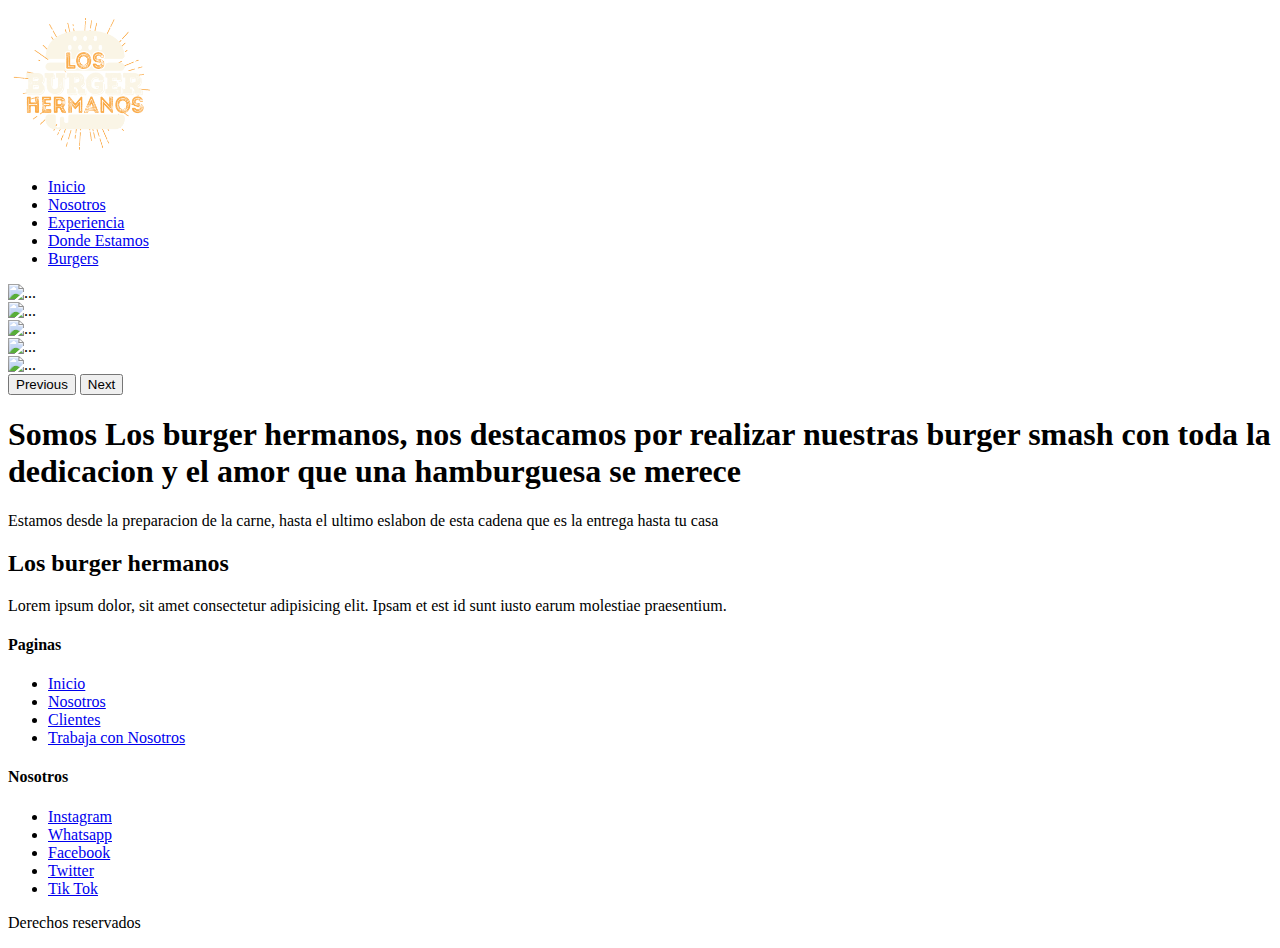
==== index.html @ ca9d12fb "segundo commit" ====
<!DOCTYPE html>
<html lang="en">
<head>
    <meta charset="UTF-8">
    <meta http-equiv="X-UA-Compatible" content="IE=edge">
    <meta name="viewport" content="width=device-width, initial-scale=1.0">
    <link href="https://cdn.jsdelivr.net/npm/bootstrap@5.2.0/dist/css/bootstrap.min.css" rel="stylesheet" integrity="sha384-gH2yIJqKdNHPEq0n4Mqa/HGKIhSkIHeL5AyhkYV8i59U5AR6csBvApHHNl/vI1Bx" crossorigin="anonymous">
    <link rel="stylesheet" href="../Desafio sass (B)/css/estilo.css">
    <title>Document</title>
</head>
<body>
        <!--nav-->
        <header class="container-fluid bg-black">
            <nav class="navbar bg-black">
                <div class="container-fluid">
                  <a class="navbar-brand mb-6" href="#">
                    <img src="img/LOGO BURGER SIN FONDO_Mesa de trabajo 1 (1).png" alt="" width="150" height="150" class="d-inline-block align-text-top">
                </div>
             </nav>
    <nav>
        <ul class="nav justify-content-end">
          <li class="nav-item">
            <a class="nav-link active" aria-current="page" href="../Desafio sass (B)/index.html">Inicio</a>
          </li>
          <li class="nav-item">
            <a class="nav-link" href="./html/experiencia.html">Nosotros</a>
          </li>
          <li class="nav-item">
            <a class="nav-link" href="./html/formulario.html">Experiencia</a>
          </li>
          <li class="nav-item">
            <a class="nav-link" href="./html/dondeestamos.html">Donde Estamos</a>
          </li>
          <li class="nav-item">
            <a class="nav-link" href="./html/burgers.html">Burgers</a>
          </li>
        </ul>
      </nav>    
          </header>
       </div>

       <!--main-->

       <div id="carouselExampleControls" class="carousel slide" data-bs-ride="carousel">
        <div class="carousel-inner">
          <div class="carousel-item active">
            <img src="img/DSC_0171.jpg" class="d-block w-100" alt="...">
          </div>
          <div class="carousel-item">
            <img src="img/DSC_0178.jpg" class="d-block w-100" alt="...">
          </div>
          <div class="carousel-item">
            <img src="img/DSC_0206.jpg" class="d-block w-100" alt="...">
          </div>
          <div class="carousel-item">
            <img src="img/DSC_0213.jpg" class="d-block w-100" alt="...">
          </div>
          <div class="carousel-item">
            <img src="img/DSC_0220.jpg" class="d-block w-100" alt="...">
          </div>
        </div>
        <button class="carousel-control-prev" type="button" data-bs-target="#carouselExampleControls" data-bs-slide="prev">
          <span class="carousel-control-prev-icon" aria-hidden="true"></span>
          <span class="visually-hidden">Previous</span>
        </button>
        <button class="carousel-control-next" type="button" data-bs-target="#carouselExampleControls" data-bs-slide="next">
          <span class="carousel-control-next-icon" aria-hidden="true"></span>
          <span class="visually-hidden">Next</span>
        </button>
      </div>

      <main class="main">
        <div class="main-info">
            <h1> Somos Los burger hermanos, nos destacamos por realizar
                nuestras burger smash con toda la dedicacion y el amor 
                que una hamburguesa se merece
            </h1>
            <p> Estamos desde la preparacion de la carne, hasta el ultimo
                eslabon de esta cadena que es la entrega hasta tu casa
            </p>
            
            <div>
            </div>
        </div>
        
    </main>

    <!--Footer-->

<footer class="footer">
  <div class="cont">
      <div class="row">
          <div>
              <h2>Los burger hermanos</h2>
              <p>Lorem ipsum dolor, sit amet consectetur adipisicing elit. Ipsam et est id sunt iusto earum molestiae praesentium.</p>
          </div>
          <div>
              <h4>Paginas</h4>
              <ul>
                  <li><a href="#">Inicio</a></li>
                  <li><a href="#">Nosotros</a></li>
                  <li><a href="#">Clientes</a></li>
                  <li><a href="#">Trabaja con Nosotros</a></li>
              </ul>  
          </div>
          <div>
              <h4>Nosotros</h4>
              <ul>
                  <li><a href="#">Instagram</a></li>
                  <li><a href="#">Whatsapp</a></li>
                  <li><a href="#">Facebook</a></li>
                  <li><a href="#">Twitter</a></li>
                  <li><a href="#">Tik Tok</a></li>
              </ul>    
          </div>
          
      </div>
  </div>
  <div class="copyright">
      <p>Derechos reservados </p>
  </div>
</footer>
    <!-- JavaScript Bundle with Popper -->
<script src="https://cdn.jsdelivr.net/npm/bootstrap@5.2.0/dist/js/bootstrap.bundle.min.js" integrity="sha384-A3rJD856KowSb7dwlZdYEkO39Gagi7vIsF0jrRAoQmDKKtQBHUuLZ9AsSv4jD4Xa" crossorigin="anonymous"></script>
</body>
</html>
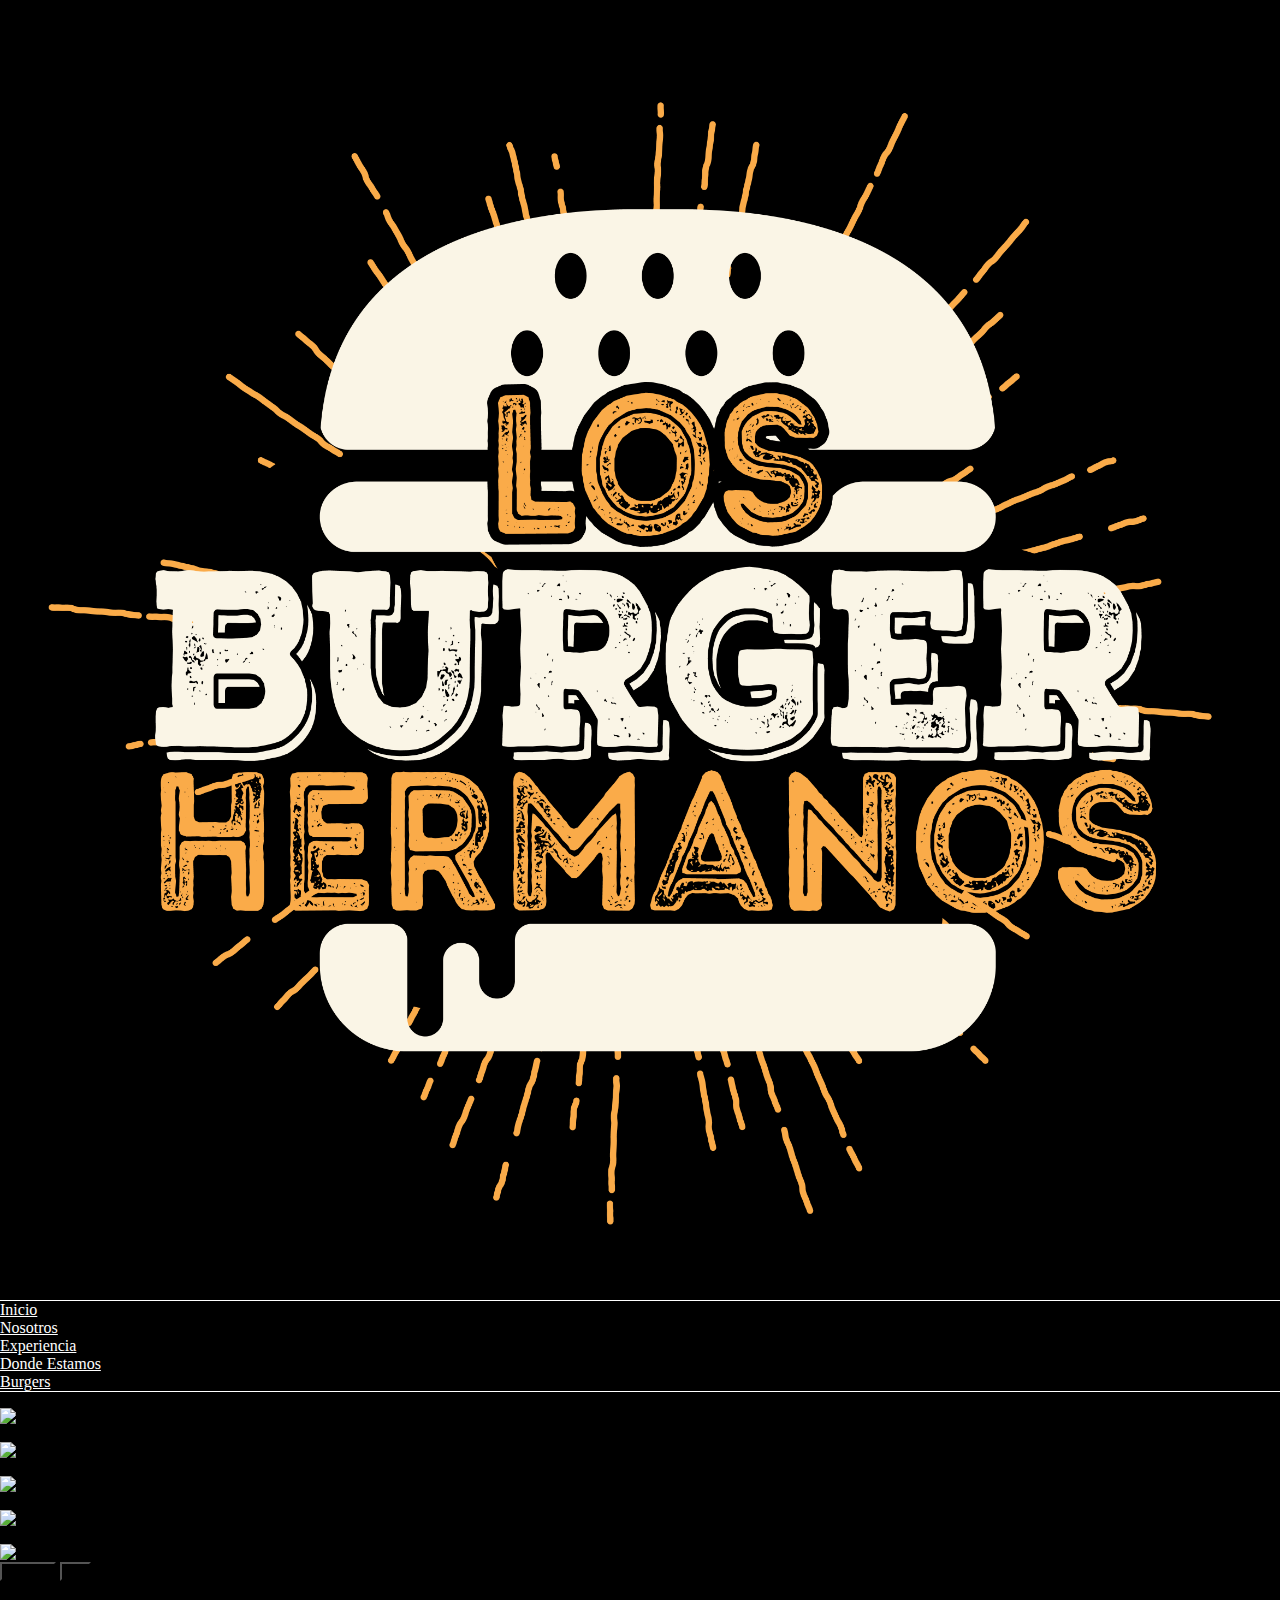
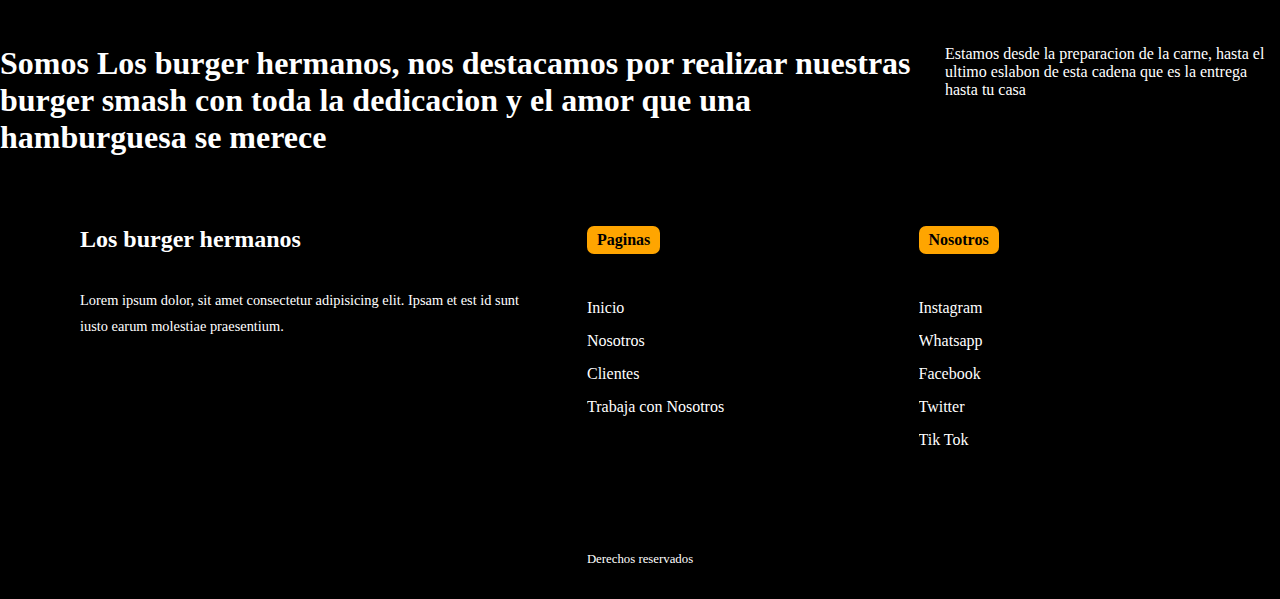
==== commit 3daf813f: "cuarta version" ====
--- a/index.html
+++ b/index.html
@@ -5,7 +5,7 @@
     <meta http-equiv="X-UA-Compatible" content="IE=edge">
     <meta name="viewport" content="width=device-width, initial-scale=1.0">
     <link href="https://cdn.jsdelivr.net/npm/bootstrap@5.2.0/dist/css/bootstrap.min.css" rel="stylesheet" integrity="sha384-gH2yIJqKdNHPEq0n4Mqa/HGKIhSkIHeL5AyhkYV8i59U5AR6csBvApHHNl/vI1Bx" crossorigin="anonymous">
-    <link rel="stylesheet" href="../Desafio sass (B)/css/estilo.css">
+    <link rel="stylesheet" href="./css/estilo.css">
     <title>Document</title>
 </head>
 <body>
--- a/css/estilo.css
+++ b/css/estilo.css
@@ -0,0 +1,316 @@
+/*generales*/
+* {
+  background-color: black;
+  margin: 0;
+  padding: 0; }
+
+body {
+  width: auto;
+  height: auto;
+  background-color: black; }
+
+.nav-link {
+  color: white; }
+
+/*Imagenes*/
+img {
+  margin-top: 1rem; }
+
+.grid-container {
+  display: flex;
+  list-style-type: none;
+  justify-content: space-around;
+  color: white; }
+
+.col-auto {
+  width: 400px;
+  background: white;
+  padding: 30px;
+  margin: auto;
+  margin-top: 100px;
+  border-radius: 4px;
+  font-family: 'calibri';
+  color: black;
+  box-shadow: 7px 13px 37px #000;
+  font-size: 22px;
+  margin-bottom: 20px; }
+
+.col-auto {
+  width: 400px;
+  background: white;
+  padding: 30px;
+  margin: auto;
+  margin-top: 100px;
+  border-radius: 4px;
+  font-family: 'calibri';
+  color: black;
+  box-shadow: 7px 13px 37px #000;
+  font-size: 22px;
+  margin-bottom: 20px; }
+
+.botons {
+  width: 100%;
+  background: black;
+  border: none;
+  padding: 12px;
+  color: black;
+  margin: 16px 0;
+  font-size: 16px; }
+
+input {
+  width: auto;
+  border: 0;
+  outline: auto; }
+
+fieldset {
+  border: none;
+  padding: 10px; }
+
+legend {
+  border: none;
+  padding: 10px; }
+
+.flex-container img {
+  display: inline-block;
+  justify-content: space-evenly;
+  margin: auto;
+  margin-top: 2rem; }
+
+.flex-containermapa {
+  padding: 0%;
+  margin: 100px; }
+
+.grid-container {
+  display: grid;
+  grid-template-columns: repeat(auto-fill, minmax(250px, 1fr));
+  grid-auto-rows: minmax(200px, auto);
+  gap: 20px;
+  padding: 20px;
+  grid-auto-flow: dense; }
+
+.grid-item {
+  display: flex;
+  justify-content: center; }
+
+.grid-item:hover {
+  filter: opacity(0.9);
+  transform: scale(1.04); }
+
+.navbar-brand {
+  width: 150px; }
+
+@media (min-width: 600px) {
+  .wide {
+    grid-column: span 2; }
+  .tall {
+    grid-row: span 2; } }
+
+.imagen {
+  border: 100%;
+  width: 100%;
+  height: 200%; }
+
+img {
+  padding: auto;
+  width: 100%;
+  height: 100%; }
+
+/*Formulario*/
+.form-register {
+  width: 400px;
+  background: white;
+  padding: 30px;
+  margin: auto;
+  margin-top: 100px;
+  border-radius: 4px;
+  font-family: 'calibri';
+  color: black;
+  box-shadow: 7px 13px 37px #000;
+  font-size: 22px;
+  margin-bottom: 20px; }
+
+.form-floating {
+  color: white; }
+
+.formulario {
+  width: 400px;
+  background: white;
+  padding: 30px;
+  margin: auto;
+  margin-top: 100px;
+  border-radius: 4px;
+  font-family: 'calibri';
+  color: black;
+  box-shadow: 7px 13px 37px #000;
+  font-size: 22px;
+  margin-bottom: 20px; }
+
+.botons {
+  width: 100%;
+  background: black;
+  border: none;
+  padding: 12px;
+  color: black;
+  margin: 16px 0;
+  font-size: 16px; }
+
+.form-input {
+  width: 100%;
+  background: white;
+  padding: 10px;
+  border-radius: 4px;
+  margin-bottom: 16px;
+  border: 1px solid #020202;
+  font-family: 'calibri';
+  font-size: 18px;
+  color: black; }
+
+input {
+  width: auto;
+  border: 0;
+  outline: auto; }
+
+fieldset {
+  border: none;
+  padding: 10px; }
+
+legend {
+  border: none;
+  padding: 10px; }
+
+.form-label {
+  color: white; }
+
+.botons {
+  background-color: white;
+  border: none; }
+
+/*menu*/
+.main-info {
+  display: flex;
+  margin-top: 4rem;
+  color: white; }
+
+.container-fluid {
+  border-bottom: solid white 1px; }
+
+/*footer*/
+.footer * {
+  box-sizing: border-box; }
+
+.footer {
+  padding: 70px 0 0;
+  background-color: black;
+  box-sizing: border-box;
+  width: 100%;
+  font-size: 1em; }
+
+.footer .cont {
+  max-width: 1170px;
+  margin: auto; }
+
+.footer .row {
+  display: flex;
+  flex-wrap: wrap;
+  width: 100%;
+  color: white; }
+
+.footer .row > div:nth-child(1) {
+  width: 35%; }
+
+.footer .row > div {
+  width: 20%;
+  padding: 0 25px;
+  display: flex;
+  flex-direction: column;
+  gap: 15px;
+  flex-grow: 1; }
+
+.footer .row p {
+  margin: 20px 0;
+  color: white;
+  font-size: .9em;
+  line-height: 1.8em; }
+
+.footer .row h4 {
+  background-color: orange;
+  color: black;
+  width: fit-content;
+  border-radius: 7px;
+  padding: 5px 10px;
+  font-weight: 600; }
+
+.footer .row ul,
+.footer .row li {
+  list-style-type: none;
+  padding-left: 0;
+  margin: 15px 0;
+  transition: .3s;
+  overflow: hidden; }
+
+.footer .row li {
+  transform: translateX(-15px); }
+
+.footer .row li::before {
+  content: '';
+  position: absolute;
+  top: 50%;
+  transform: translateY(-50%);
+  width: 0;
+  height: 0;
+  border-top: 5px solid transparent;
+  border-left: 8px solid black;
+  border-bottom: 5px solid transparent; }
+
+.footer .row li:hover {
+  transform: translateX(0); }
+
+.footer .row ul a {
+  text-decoration: none;
+  color: white;
+  margin-left: 15px; }
+
+.footer .row .socialButton {
+  display: flex;
+  align-items: center;
+  gap: 25px;
+  cursor: pointer;
+  width: fit-content;
+  margin-top: 30px; }
+
+.footer .row .socialButton i {
+  font-size: 28px;
+  text-decoration: none;
+  color: white;
+  transition: .3s;
+  opacity: .6;
+  transform: translateY(0); }
+
+.footer .row .socialButton i:hover {
+  opacity: 1;
+  transform: translateY(-4px); }
+
+.footer .copyright {
+  display: flex;
+  align-items: center;
+  justify-content: center;
+  margin-top: 40px;
+  height: 80px;
+  background-color: black;
+  color: white;
+  font-size: .8em; }
+
+/* Responsive */
+@media (max-width: 600px) {
+  .container-fluid {
+    flex-direction: column; }
+  .nav {
+    flex-direction: column;
+    align-items: center; }
+  .footer .row .main .btn-outline > div {
+    width: 50% !important;
+    margin-bottom: 30px; } }
+
+@media only screen and (max-width: 574px) {
+  .footer .row .main .btn-outline > div {
+    width: 100% !important; } }
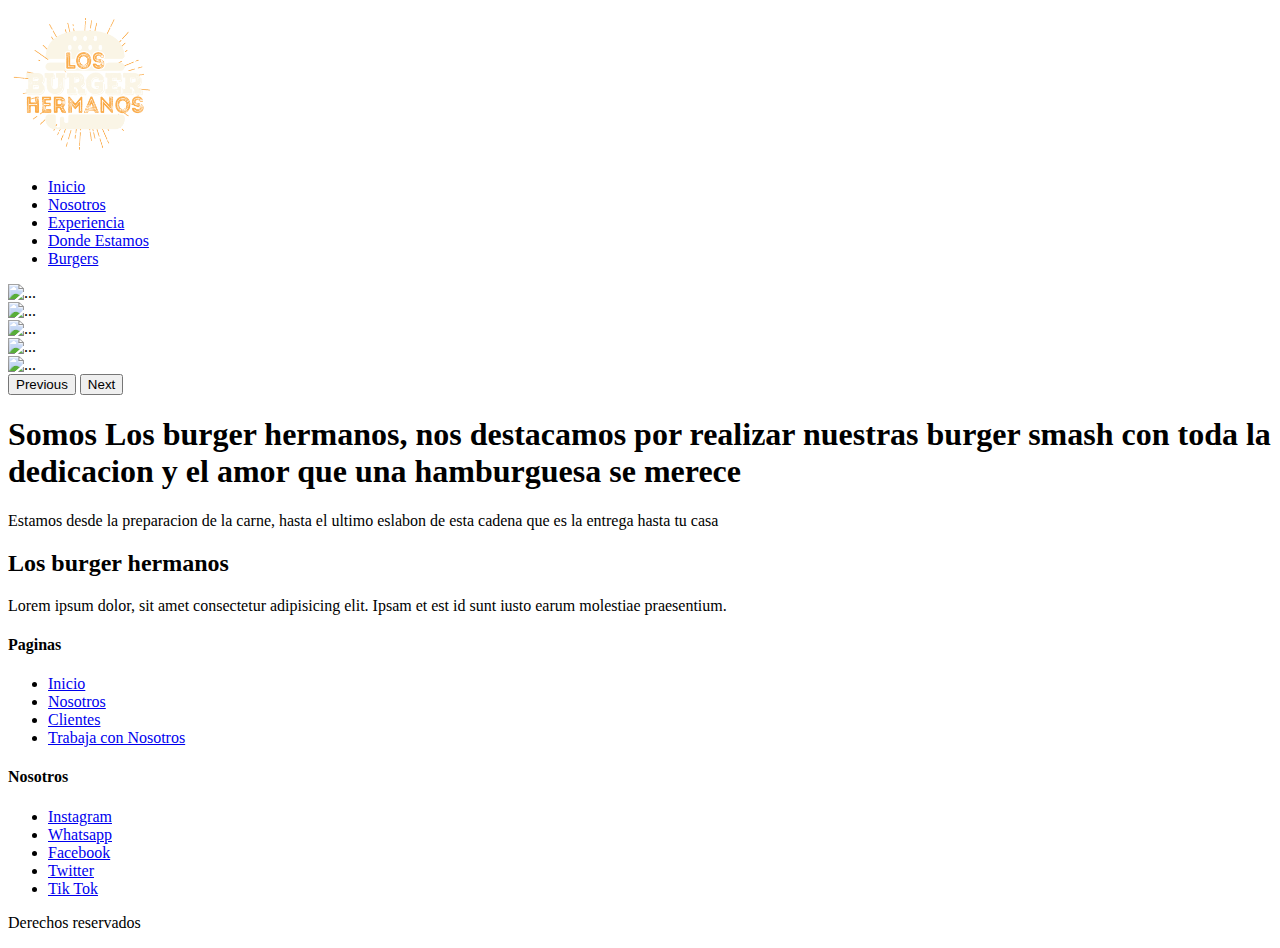
==== commit 54a7dbc1: "5 version" ====
--- a/index.html
+++ b/index.html
@@ -5,7 +5,7 @@
     <meta http-equiv="X-UA-Compatible" content="IE=edge">
     <meta name="viewport" content="width=device-width, initial-scale=1.0">
     <link href="https://cdn.jsdelivr.net/npm/bootstrap@5.2.0/dist/css/bootstrap.min.css" rel="stylesheet" integrity="sha384-gH2yIJqKdNHPEq0n4Mqa/HGKIhSkIHeL5AyhkYV8i59U5AR6csBvApHHNl/vI1Bx" crossorigin="anonymous">
-    <link rel="stylesheet" href="./css/estilo.css">
+    <link rel="stylesheet" href="../Desafio sass (B)/css/estilo.css">
     <title>Document</title>
 </head>
 <body>
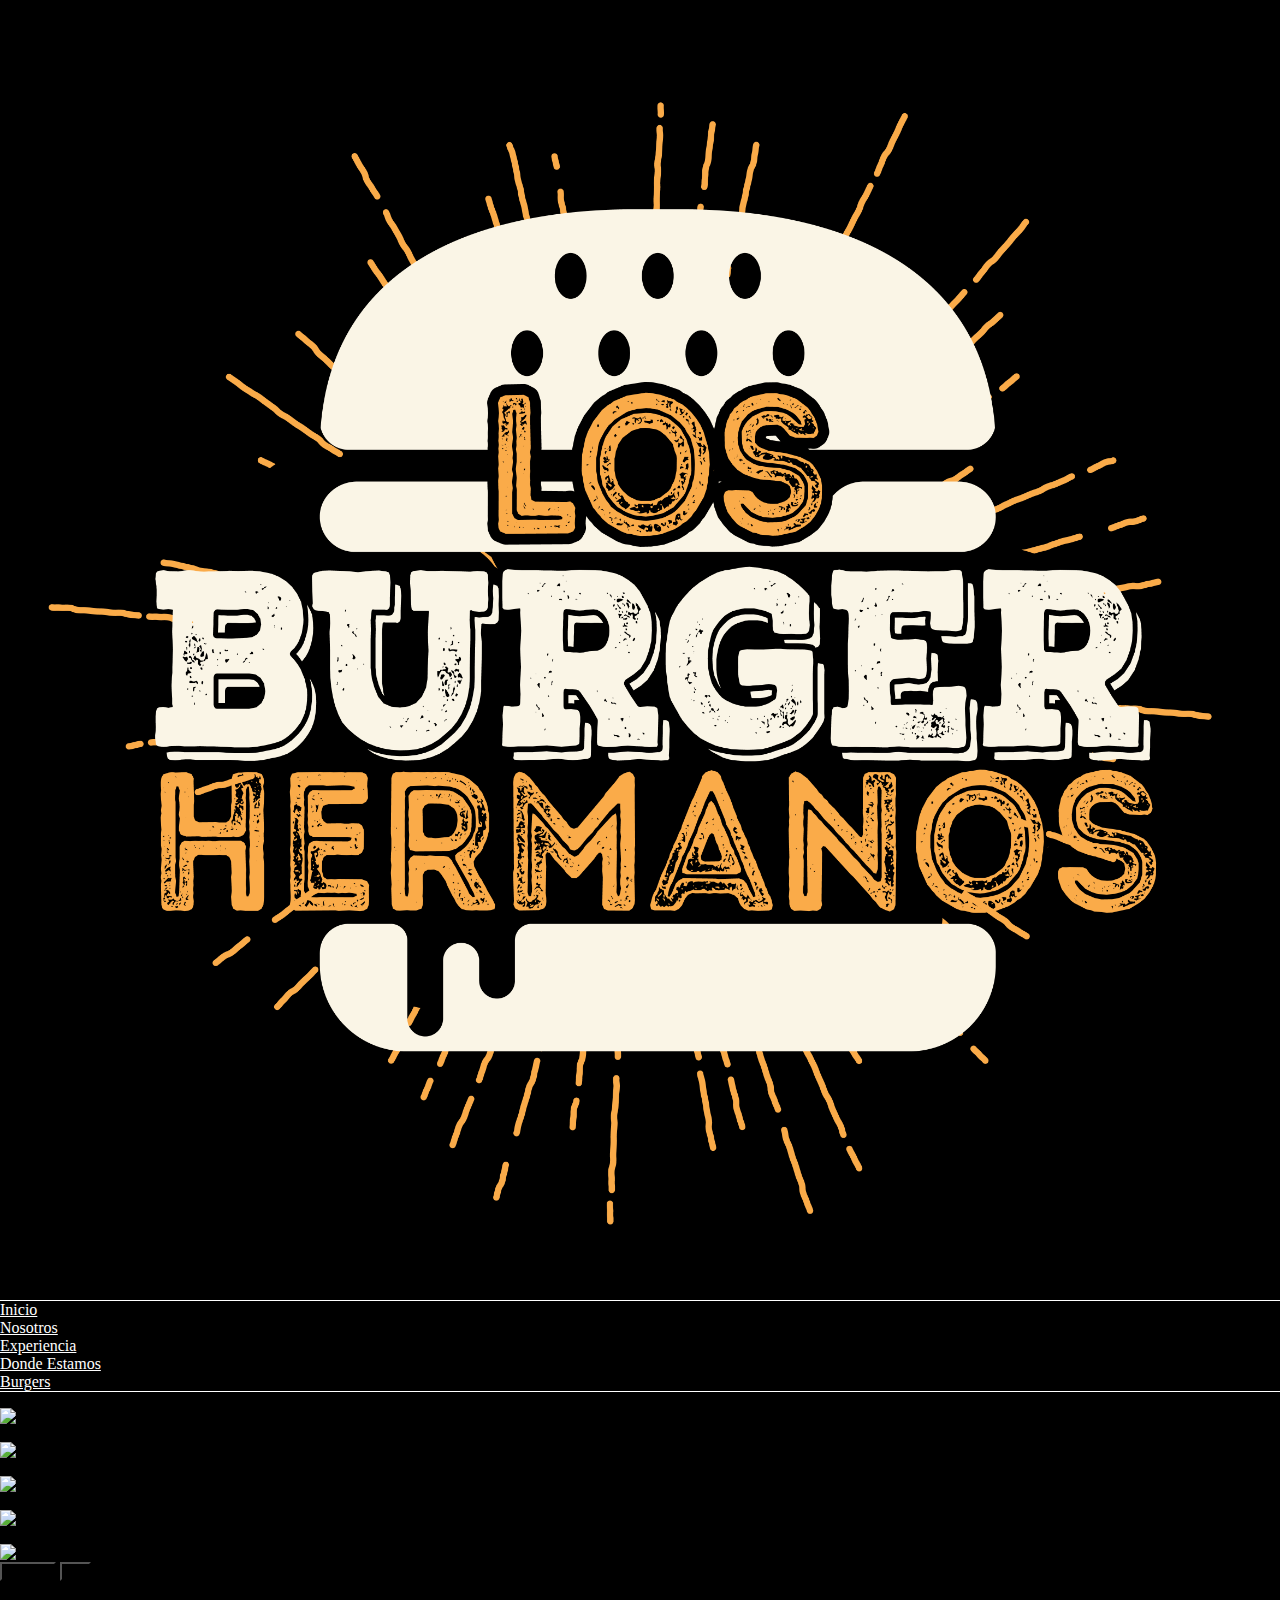
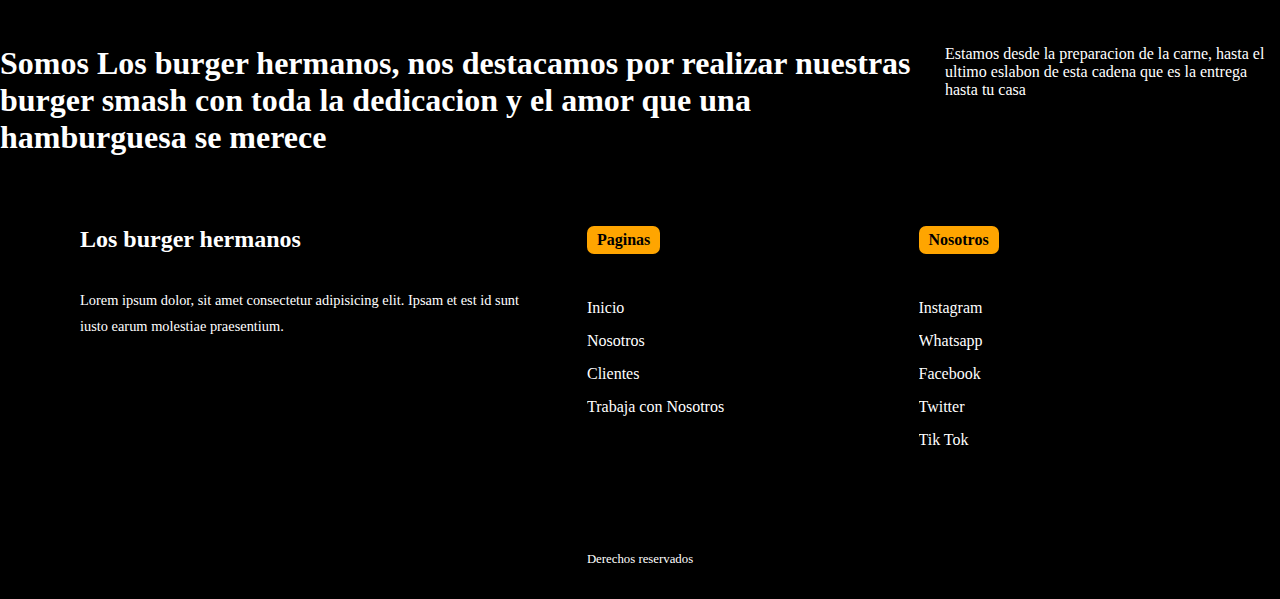
==== commit 5212c8e8: "tercera version" ====
--- a/index.html
+++ b/index.html
@@ -5,7 +5,7 @@
     <meta http-equiv="X-UA-Compatible" content="IE=edge">
     <meta name="viewport" content="width=device-width, initial-scale=1.0">
     <link href="https://cdn.jsdelivr.net/npm/bootstrap@5.2.0/dist/css/bootstrap.min.css" rel="stylesheet" integrity="sha384-gH2yIJqKdNHPEq0n4Mqa/HGKIhSkIHeL5AyhkYV8i59U5AR6csBvApHHNl/vI1Bx" crossorigin="anonymous">
-    <link rel="stylesheet" href="../Desafio sass (B)/css/estilo.css">
+    <link rel="stylesheet" href="./css/estilo.css">
     <title>Document</title>
 </head>
 <body>
--- a/css/estilo.css
+++ b/css/estilo.css
@@ -0,0 +1,316 @@
+/*generales*/
+* {
+  background-color: black;
+  margin: 0;
+  padding: 0; }
+
+body {
+  width: auto;
+  height: auto;
+  background-color: black; }
+
+.nav-link {
+  color: white; }
+
+/*Imagenes*/
+img {
+  margin-top: 1rem; }
+
+.grid-container {
+  display: flex;
+  list-style-type: none;
+  justify-content: space-around;
+  color: white; }
+
+.col-auto {
+  width: 400px;
+  background: white;
+  padding: 30px;
+  margin: auto;
+  margin-top: 100px;
+  border-radius: 4px;
+  font-family: 'calibri';
+  color: black;
+  box-shadow: 7px 13px 37px #000;
+  font-size: 22px;
+  margin-bottom: 20px; }
+
+.col-auto {
+  width: 400px;
+  background: white;
+  padding: 30px;
+  margin: auto;
+  margin-top: 100px;
+  border-radius: 4px;
+  font-family: 'calibri';
+  color: black;
+  box-shadow: 7px 13px 37px #000;
+  font-size: 22px;
+  margin-bottom: 20px; }
+
+.botons {
+  width: 100%;
+  background: black;
+  border: none;
+  padding: 12px;
+  color: black;
+  margin: 16px 0;
+  font-size: 16px; }
+
+input {
+  width: auto;
+  border: 0;
+  outline: auto; }
+
+fieldset {
+  border: none;
+  padding: 10px; }
+
+legend {
+  border: none;
+  padding: 10px; }
+
+.flex-container img {
+  display: inline-block;
+  justify-content: space-evenly;
+  margin: auto;
+  margin-top: 2rem; }
+
+.flex-containermapa {
+  padding: 0%;
+  margin: 100px; }
+
+.grid-container {
+  display: grid;
+  grid-template-columns: repeat(auto-fill, minmax(250px, 1fr));
+  grid-auto-rows: minmax(200px, auto);
+  gap: 20px;
+  padding: 20px;
+  grid-auto-flow: dense; }
+
+.grid-item {
+  display: flex;
+  justify-content: center; }
+
+.grid-item:hover {
+  filter: opacity(0.9);
+  transform: scale(1.04); }
+
+.navbar-brand {
+  width: 150px; }
+
+@media (min-width: 600px) {
+  .wide {
+    grid-column: span 2; }
+  .tall {
+    grid-row: span 2; } }
+
+.imagen {
+  border: 100%;
+  width: 100%;
+  height: 200%; }
+
+img {
+  padding: auto;
+  width: 100%;
+  height: 100%; }
+
+/*Formulario*/
+.form-register {
+  width: 400px;
+  background: white;
+  padding: 30px;
+  margin: auto;
+  margin-top: 100px;
+  border-radius: 4px;
+  font-family: 'calibri';
+  color: black;
+  box-shadow: 7px 13px 37px #000;
+  font-size: 22px;
+  margin-bottom: 20px; }
+
+.form-floating {
+  color: white; }
+
+.formulario {
+  width: 400px;
+  background: white;
+  padding: 30px;
+  margin: auto;
+  margin-top: 100px;
+  border-radius: 4px;
+  font-family: 'calibri';
+  color: black;
+  box-shadow: 7px 13px 37px #000;
+  font-size: 22px;
+  margin-bottom: 20px; }
+
+.botons {
+  width: 100%;
+  background: black;
+  border: none;
+  padding: 12px;
+  color: black;
+  margin: 16px 0;
+  font-size: 16px; }
+
+.form-input {
+  width: 100%;
+  background: white;
+  padding: 10px;
+  border-radius: 4px;
+  margin-bottom: 16px;
+  border: 1px solid #020202;
+  font-family: 'calibri';
+  font-size: 18px;
+  color: black; }
+
+input {
+  width: auto;
+  border: 0;
+  outline: auto; }
+
+fieldset {
+  border: none;
+  padding: 10px; }
+
+legend {
+  border: none;
+  padding: 10px; }
+
+.form-label {
+  color: white; }
+
+.botons {
+  background-color: white;
+  border: none; }
+
+/*menu*/
+.main-info {
+  display: flex;
+  margin-top: 4rem;
+  color: white; }
+
+.container-fluid {
+  border-bottom: solid white 1px; }
+
+/*footer*/
+.footer * {
+  box-sizing: border-box; }
+
+.footer {
+  padding: 70px 0 0;
+  background-color: black;
+  box-sizing: border-box;
+  width: 100%;
+  font-size: 1em; }
+
+.footer .cont {
+  max-width: 1170px;
+  margin: auto; }
+
+.footer .row {
+  display: flex;
+  flex-wrap: wrap;
+  width: 100%;
+  color: white; }
+
+.footer .row > div:nth-child(1) {
+  width: 35%; }
+
+.footer .row > div {
+  width: 20%;
+  padding: 0 25px;
+  display: flex;
+  flex-direction: column;
+  gap: 15px;
+  flex-grow: 1; }
+
+.footer .row p {
+  margin: 20px 0;
+  color: white;
+  font-size: .9em;
+  line-height: 1.8em; }
+
+.footer .row h4 {
+  background-color: orange;
+  color: black;
+  width: fit-content;
+  border-radius: 7px;
+  padding: 5px 10px;
+  font-weight: 600; }
+
+.footer .row ul,
+.footer .row li {
+  list-style-type: none;
+  padding-left: 0;
+  margin: 15px 0;
+  transition: .3s;
+  overflow: hidden; }
+
+.footer .row li {
+  transform: translateX(-15px); }
+
+.footer .row li::before {
+  content: '';
+  position: absolute;
+  top: 50%;
+  transform: translateY(-50%);
+  width: 0;
+  height: 0;
+  border-top: 5px solid transparent;
+  border-left: 8px solid black;
+  border-bottom: 5px solid transparent; }
+
+.footer .row li:hover {
+  transform: translateX(0); }
+
+.footer .row ul a {
+  text-decoration: none;
+  color: white;
+  margin-left: 15px; }
+
+.footer .row .socialButton {
+  display: flex;
+  align-items: center;
+  gap: 25px;
+  cursor: pointer;
+  width: fit-content;
+  margin-top: 30px; }
+
+.footer .row .socialButton i {
+  font-size: 28px;
+  text-decoration: none;
+  color: white;
+  transition: .3s;
+  opacity: .6;
+  transform: translateY(0); }
+
+.footer .row .socialButton i:hover {
+  opacity: 1;
+  transform: translateY(-4px); }
+
+.footer .copyright {
+  display: flex;
+  align-items: center;
+  justify-content: center;
+  margin-top: 40px;
+  height: 80px;
+  background-color: black;
+  color: white;
+  font-size: .8em; }
+
+/* Responsive */
+@media (max-width: 600px) {
+  .container-fluid {
+    flex-direction: column; }
+  .nav {
+    flex-direction: column;
+    align-items: center; }
+  .footer .row .main .btn-outline > div {
+    width: 50% !important;
+    margin-bottom: 30px; } }
+
+@media only screen and (max-width: 574px) {
+  .footer .row .main .btn-outline > div {
+    width: 100% !important; } }
